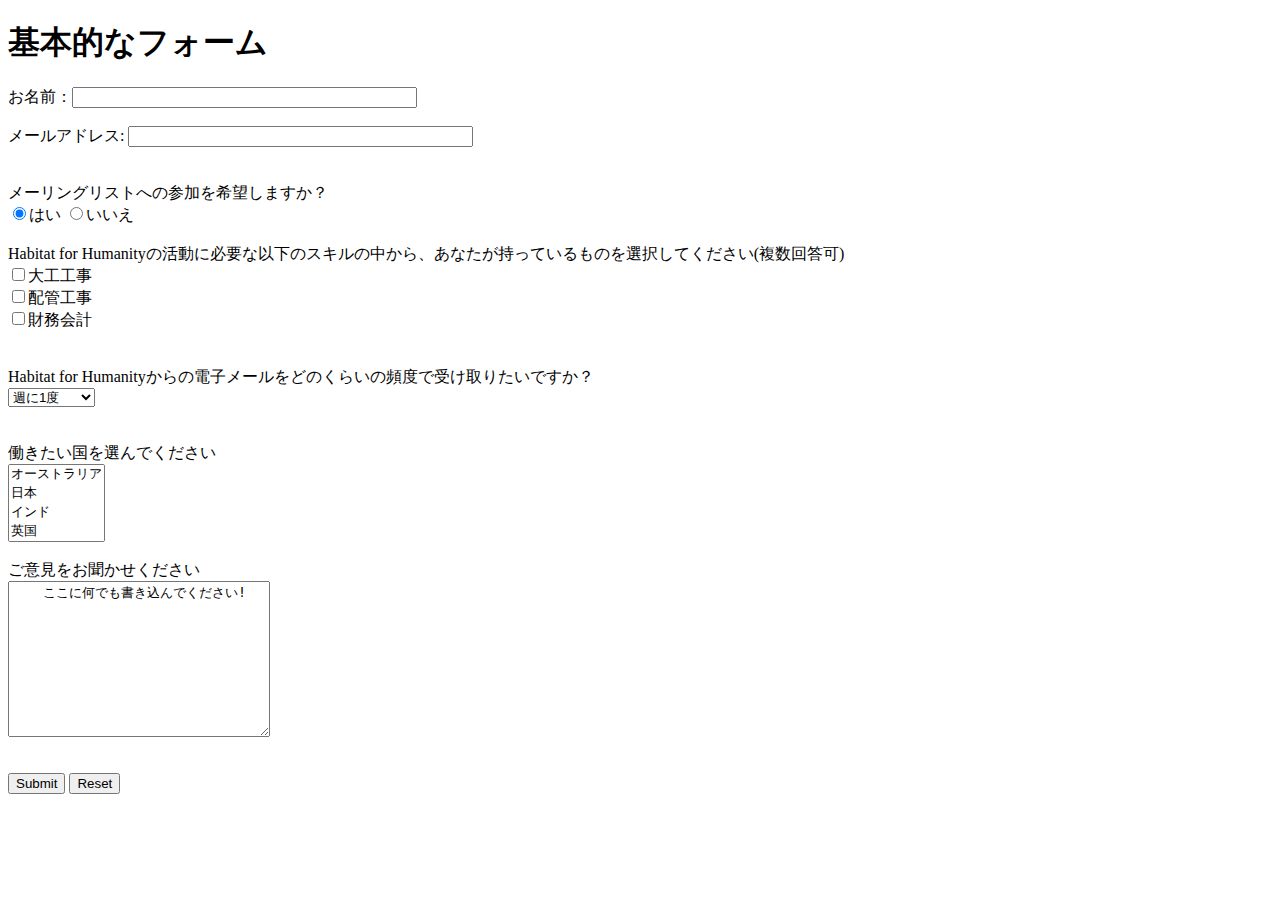
==== lab_7-1.html @ ec10b60f "レッスン7まで" ====
<!DOCTYPE html
	PUBLIC "-//W3C//DTD XHTML 1.0 Transitional//EN"
	"http://www.w3.org/TR/xhtml1/DTD/xhtml1-transitional.dtd">
<html xmlns="http://www.w3.org/1999/xhtml" xml:lang="ja">
<head>
<meta http-equiv="Content-Type" content="text/html; charset=utf-8"/>
<meta name="Keywords" content="CIW,ファンデーション,例"/>
<meta name="Description" content="CIWファンデーション・コース向け"/>
<!-- <link rel="stylesheet"  type="text/css" href="myform.css" title="stylesheet"/> -->
<title>基本的なフォーム</title>
</head>
<body>
<h1>基本的なフォーム</h1>

<form action="http://ss1.ciw-japan.com/cgi-bin.jp/process.pi" method="post">
    お名前：<input type="text" name="Name" size="40" />
    <br>
    <br>

    メールアドレス: <input type="text" name="Email" size="40" />
    <br>
    <br>
    <br>

    メーリングリストへの参加を希望しますか？ <br>
    <input type="radio" name="AddToList" value="yes" checked="checked" />はい
    <input type="radio" name="AddToList" value="no" />いいえ
    <br>
    <br>

    Habitat for Humanityの活動に必要な以下のスキルの中から、あなたが持っているものを選択してください(複数回答可) <br>
    <input type="checkbox" name="Skills" />大工工事<br/>
    <input type="checkbox" name="Skills"/>配管工事<br/>
    <input type="checkbox" name="Skills"/>財務会計<br/>

    <br>
    <br>
    Habitat for Humanityからの電子メールをどのくらいの頻度で受け取りたいですか？ <br>
    <select name="EmailFreq">
        <option>週に1度</option>
        <option>月に1,2度</option>
        <option>月に1度</option>
        <option value="Remove">希望しない</option>
    </select>
    <br>
    <br>
    <br>

    働きたい国を選んでください<br>
    <select  name="work" multiple="multiple" size="4">
        <option>オーストラリア</option>
        <option>日本</option>
        <option>インド</option>
        <option>英国</option>
        <option>米国</option>
    </select>
    <br>

    <br>
    ご意見をお聞かせください <br>
    <textarea name="comments" cols="30" rows="10">
    ここに何でも書き込んでください!</textarea>
    <br>

    <br>
    <br>
   <input type="submit" />
   <input type="reset" />
</form>









</body>
</html>
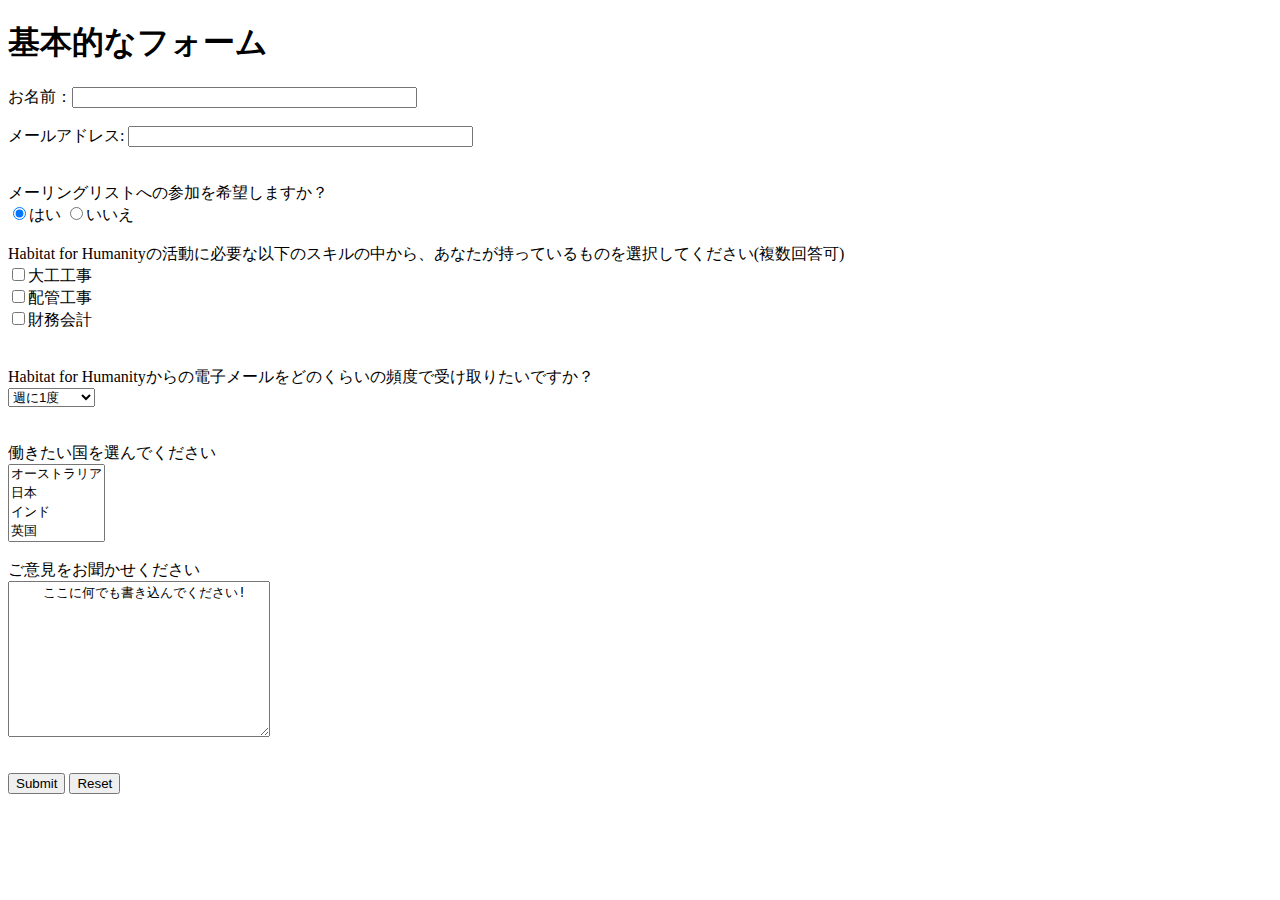
==== commit d94718b7: "レッスン8まで" ====
--- a/lab_7-1.html
+++ b/lab_7-1.html
@@ -12,7 +12,7 @@
 <body>
 <h1>基本的なフォーム</h1>
 
-<form action="http://ss1.ciw-japan.com/cgi-bin.jp/process.pi" method="post">
+<form action="http://ss1.ciw-japan.com/cgi-bin.jp/process.pl" method="post">
     お名前：<input type="text" name="Name" size="40" />
     <br>
     <br>
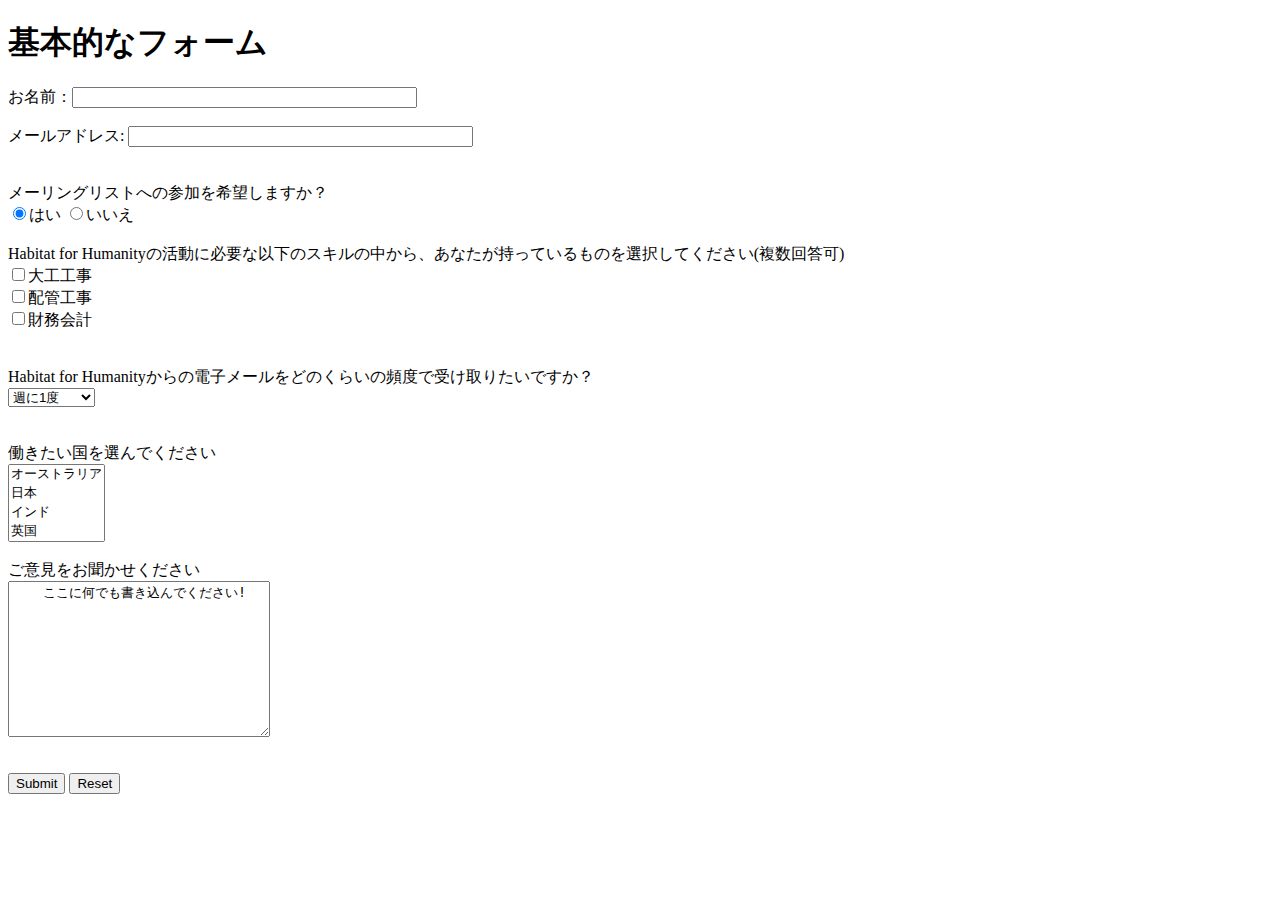
==== commit b9f7de3f: "lab7-1.htmlチェック完了" ====
--- a/lab_7-1.html
+++ b/lab_7-1.html
@@ -14,39 +14,39 @@
 
 <form action="http://ss1.ciw-japan.com/cgi-bin.jp/process.pl" method="post">
     お名前：<input type="text" name="Name" size="40" />
-    <br>
-    <br>
+    <br/>
+    <br/>
 
     メールアドレス: <input type="text" name="Email" size="40" />
-    <br>
-    <br>
-    <br>
+    <br/>
+    <br/>
+    <br/>
 
-    メーリングリストへの参加を希望しますか？ <br>
+    メーリングリストへの参加を希望しますか？ <br/>
     <input type="radio" name="AddToList" value="yes" checked="checked" />はい
     <input type="radio" name="AddToList" value="no" />いいえ
-    <br>
-    <br>
+    <br/>
+    <br/>
 
-    Habitat for Humanityの活動に必要な以下のスキルの中から、あなたが持っているものを選択してください(複数回答可) <br>
+    Habitat for Humanityの活動に必要な以下のスキルの中から、あなたが持っているものを選択してください(複数回答可) <br/>
     <input type="checkbox" name="Skills" />大工工事<br/>
     <input type="checkbox" name="Skills"/>配管工事<br/>
     <input type="checkbox" name="Skills"/>財務会計<br/>
 
-    <br>
-    <br>
-    Habitat for Humanityからの電子メールをどのくらいの頻度で受け取りたいですか？ <br>
+    <br/>
+    <br/>
+    Habitat for Humanityからの電子メールをどのくらいの頻度で受け取りたいですか？ <br/>
     <select name="EmailFreq">
         <option>週に1度</option>
         <option>月に1,2度</option>
         <option>月に1度</option>
         <option value="Remove">希望しない</option>
     </select>
-    <br>
-    <br>
-    <br>
+    <br/>
+    <br/>
+    <br/>
 
-    働きたい国を選んでください<br>
+    働きたい国を選んでください<br/>
     <select  name="work" multiple="multiple" size="4">
         <option>オーストラリア</option>
         <option>日本</option>
@@ -54,16 +54,16 @@
         <option>英国</option>
         <option>米国</option>
     </select>
-    <br>
+    <br/>
 
-    <br>
-    ご意見をお聞かせください <br>
+    <br/>
+    ご意見をお聞かせください <br/>
     <textarea name="comments" cols="30" rows="10">
     ここに何でも書き込んでください!</textarea>
-    <br>
+    <br/>
 
-    <br>
-    <br>
+    <br/>
+    <br/>
    <input type="submit" />
    <input type="reset" />
 </form>
